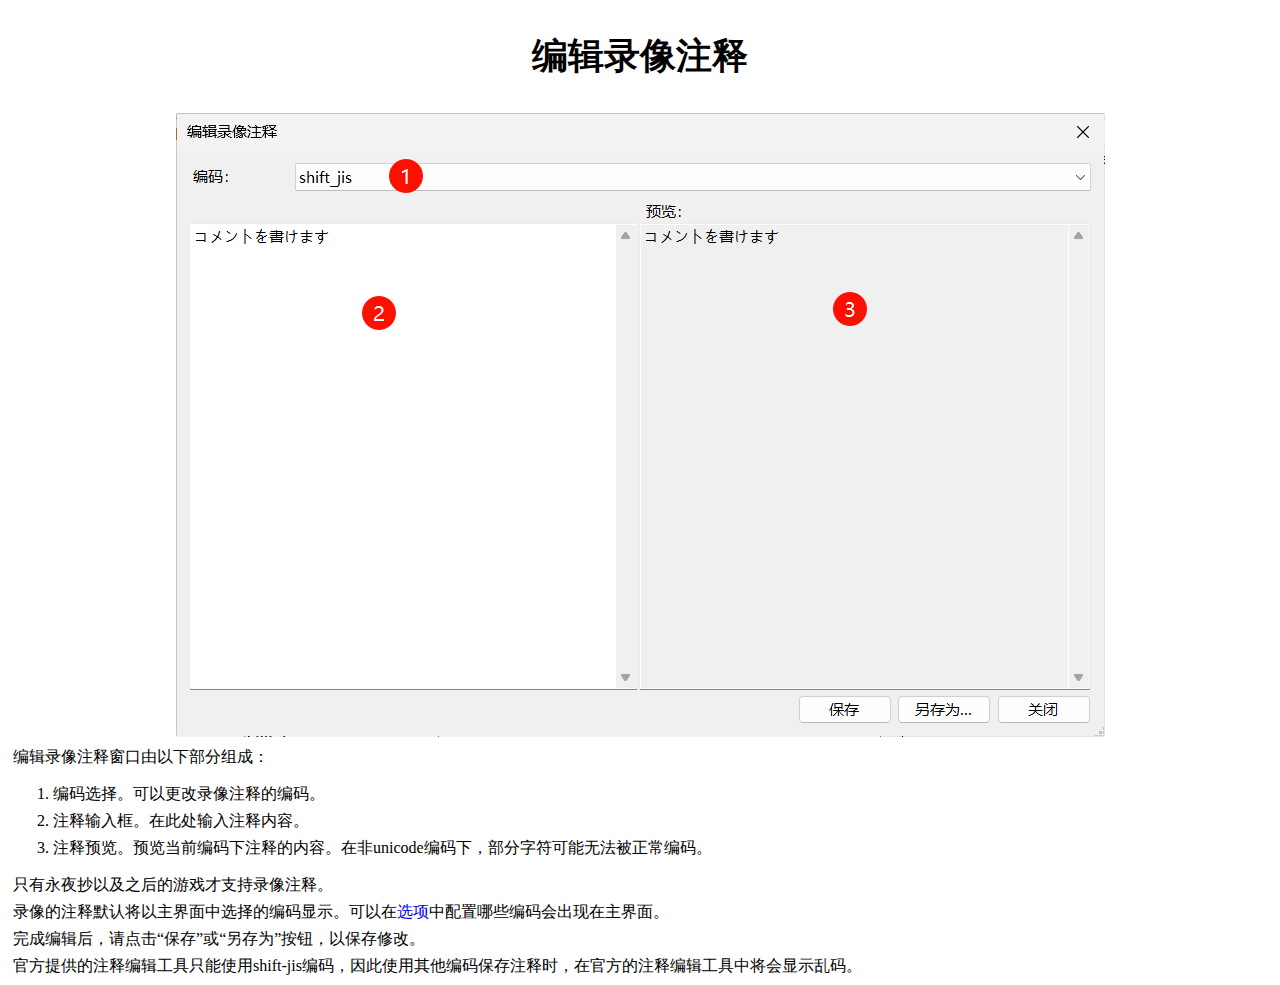
==== thhylR/Help/contents/comment.html @ 779c300e "add help" ====
﻿<!Doctype html>
<html>
<head>
    <link rel="stylesheet" href="../css/style.css" />
</head>
<body>
    <div class="content">
        <h1>编辑录像注释</h1>
        <div class="image"><image src="../images/comment.png" /></div>
        <p>编辑录像注释窗口由以下部分组成：</p>
        <ol>
            <li>编码选择。可以更改录像注释的编码。</li>
            <li>注释输入框。在此处输入注释内容。</li>
            <li>注释预览。预览当前编码下注释的内容。在非unicode编码下，部分字符可能无法被正常编码。</li>
        </ol>
        <p>只有永夜抄以及之后的游戏才支持录像注释。</p>
        <p>录像的注释默认将以主界面中选择的编码显示。可以在<a href="option.html#encode">选项</a>中配置哪些编码会出现在主界面。</p>
        <p>完成编辑后，请点击“保存”或“另存为”按钮，以保存修改。</p>
        <p>官方提供的注释编辑工具只能使用shift-jis编码，因此使用其他编码保存注释时，在官方的注释编辑工具中将会显示乱码。</p>
    </div>
</body>
</html>
---- thhylR/Help/css/style.css ----
﻿body.index {
    margin: 8px;
    height: calc(100vh - 16px);
    display: flex;
    flex-direction: column;
    background-color: beige;
}

a {
    text-decoration: none;
}

.title {
    width: 100%;
}

    .title h1 {
        text-align: center;
        font-weight: bold;
        font-size: 36px;
        margin: 32px 0;
    }

.body {
    flex-grow: 1;
}

.menu {
    width: calc(15% - 10px);
    margin-right: 10px;
    display: inline-block;
    vertical-align: top;
    box-shadow: 7.5px 7.5px 5px burlywood;
    border-radius: 20px;
    text-align: center;
}

    .menu ul {
        list-style-type: none;
        font-size: 16px;
        padding: 0;
    }

        .menu ul li {
            margin: 6px 0;
        }

.main-content {
    width: 85%;
    height: 100%;
    display: inline-block;
}

.body iframe {
    border: none;
    width: 100%;
    height: 100%;
}

.content {
    margin: 5px;
}

    .content h1 {
        text-align: center;
        font-weight: bold;
        font-size: 36px;
        margin: 32px 0;
    }

    .content h2 {
        font-weight: bold;
        font-size: 24px;
        margin: 32px 0 16px 0;
        display: inline-block;
        border-bottom: 3px solid black;
    }

    .content h3 {
        font-weight: normal;
        font-size: 20px;
        margin: 12px 0;
    }

    .content p, .content ol li, .content ul li {
        font-weight: normal;
        font-size: 16px;
        margin: 6px 0;
    }

    .content .image {
        text-align: center;
        margin: 6px 0;
    }

        .content .image img {
            max-width: 75%;
        }

        .content .image.float {
            float: left;
        }
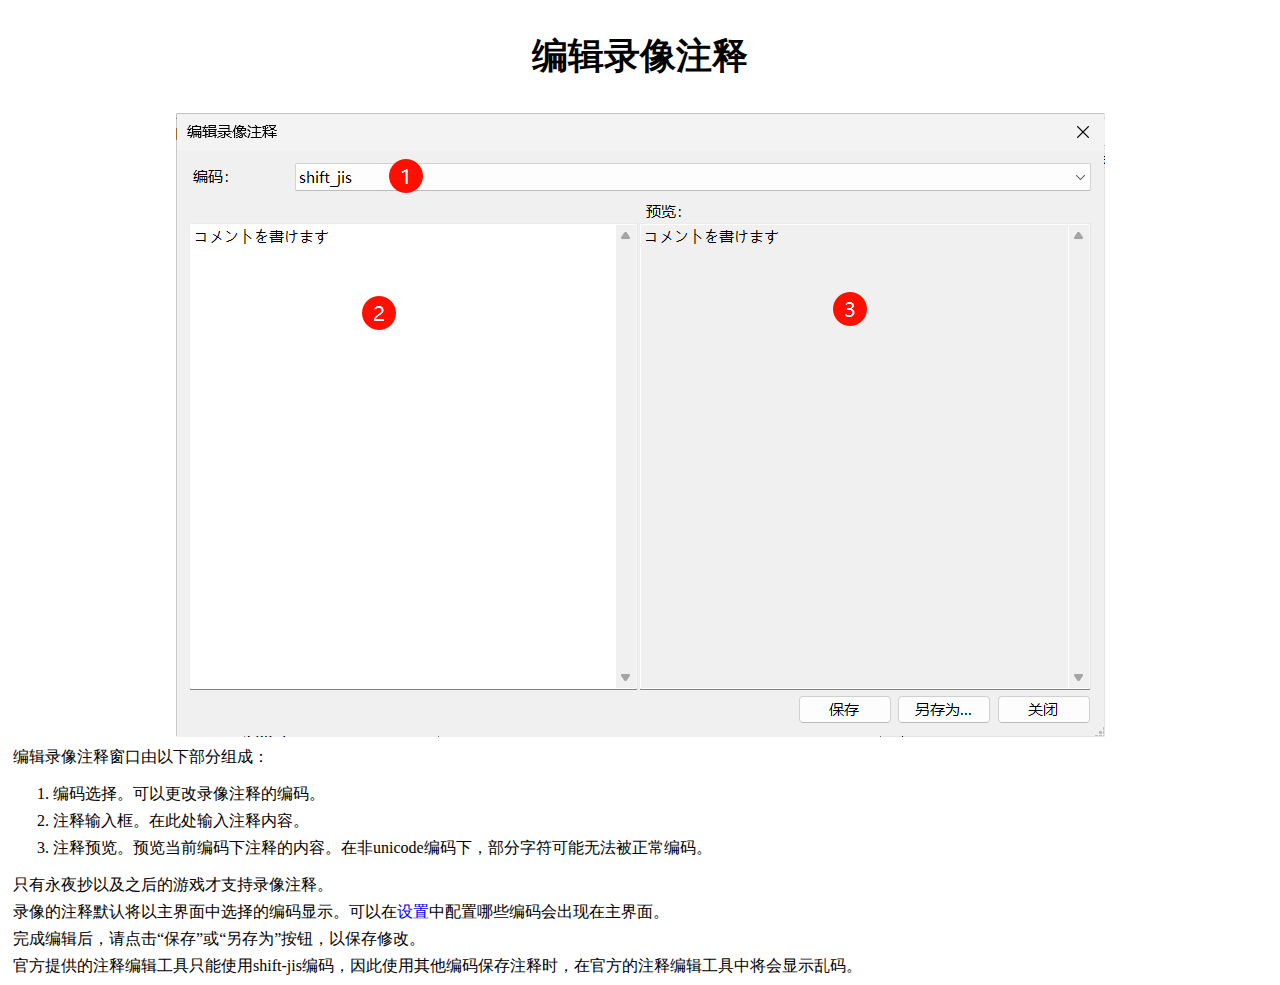
==== commit 8facbb57: "add version manager" ====
--- a/thhylR/Help/contents/comment.html
+++ b/thhylR/Help/contents/comment.html
@@ -14,7 +14,7 @@
             <li>注释预览。预览当前编码下注释的内容。在非unicode编码下，部分字符可能无法被正常编码。</li>
         </ol>
         <p>只有永夜抄以及之后的游戏才支持录像注释。</p>
-        <p>录像的注释默认将以主界面中选择的编码显示。可以在<a href="option.html#encode">选项</a>中配置哪些编码会出现在主界面。</p>
+        <p>录像的注释默认将以主界面中选择的编码显示。可以在<a href="option.html#encode">设置</a>中配置哪些编码会出现在主界面。</p>
         <p>完成编辑后，请点击“保存”或“另存为”按钮，以保存修改。</p>
         <p>官方提供的注释编辑工具只能使用shift-jis编码，因此使用其他编码保存注释时，在官方的注释编辑工具中将会显示乱码。</p>
     </div>
